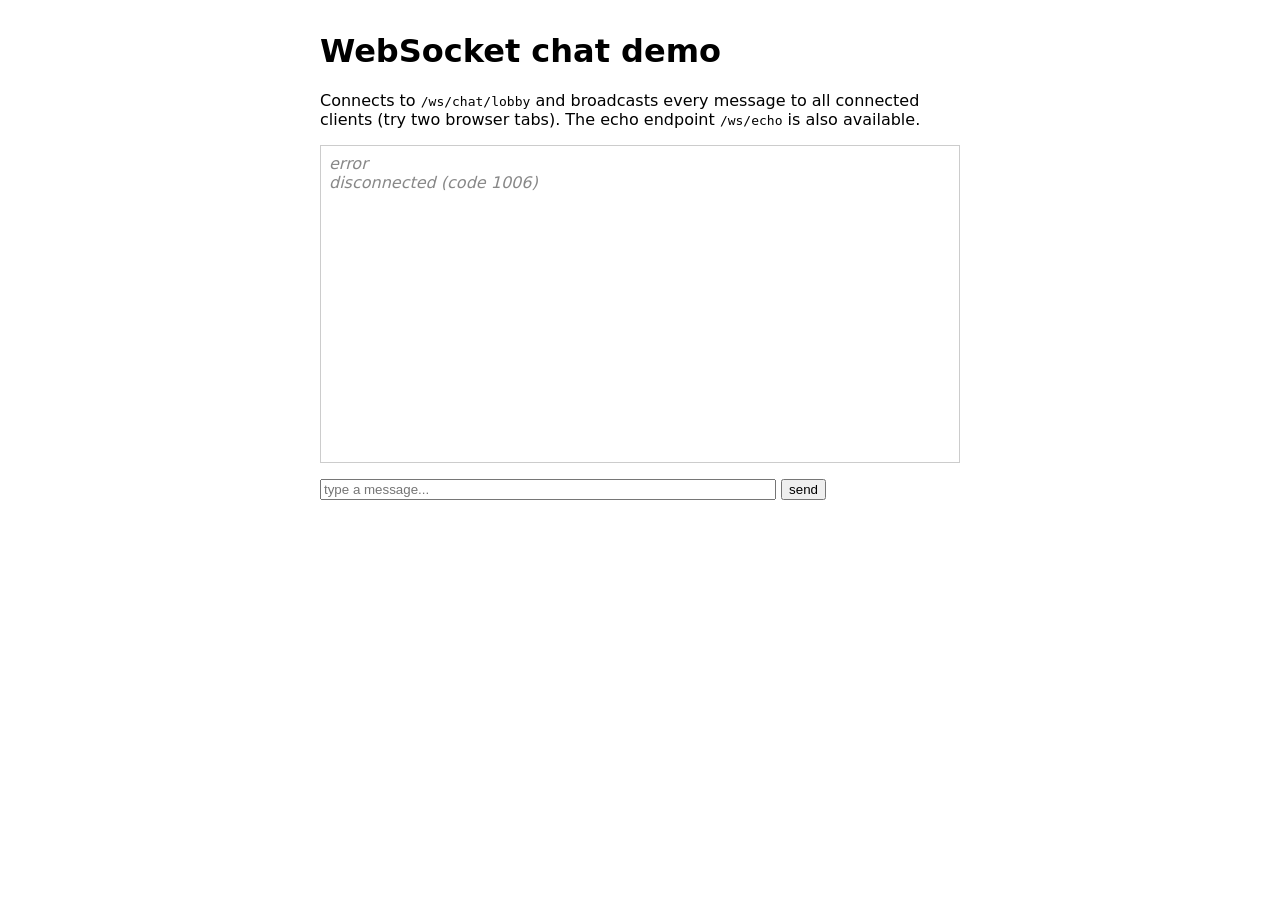
==== examples/www/ws.html @ 6ad6c21b "multithreading + websockets" ====
<!doctype html>
<html lang="en">
<head>
<meta charset="utf-8">
<title>c-http WebSocket demo</title>
<style>
  body { font-family: system-ui, sans-serif; max-width: 640px; margin: 2rem auto; padding: 0 1rem; }
  #log { border: 1px solid #ccc; height: 300px; overflow-y: auto; padding: .5rem; margin: 1rem 0; }
  .me { color: #080; }
  .sys { color: #888; font-style: italic; }
  input { width: 70%; }
</style>
</head>
<body>
<h1>WebSocket chat demo</h1>
<p>
  Connects to <code>/ws/chat/lobby</code> and broadcasts every message
  to all connected clients (try two browser tabs).
  The echo endpoint <code>/ws/echo</code> is also available.
</p>
<div id="log"></div>
<input id="msg" placeholder="type a message..." autocomplete="off">
<button id="send">send</button>

<script>
const log = (text, cls) => {
  const line = document.createElement("div");
  if (cls) line.className = cls;
  line.textContent = text;
  document.getElementById("log").appendChild(line);
  log_scroller.scrollTop = log_scroller.scrollHeight;
};
const log_scroller = document.getElementById("log");

let ws = new WebSocket(
  (location.protocol === "https:" ? "wss://" : "ws://") +
  location.host + "/ws/chat/lobby"
);
ws.onopen = () => log("connected", "sys");
ws.onclose = (e) => log("disconnected (code " + e.code + ")", "sys");
ws.onerror = () => log("error", "sys");
ws.onmessage = (e) => log(e.data);

document.getElementById("send").onclick = send;
document.getElementById("msg").addEventListener("keydown", (e) => {
  if (e.key === "Enter") send();
});
function send() {
  const input = document.getElementById("msg");
  if (input.value === "") return;
  ws.send(input.value);
  log("me: " + input.value, "me");
  input.value = "";
}
</script>
</body>
</html>
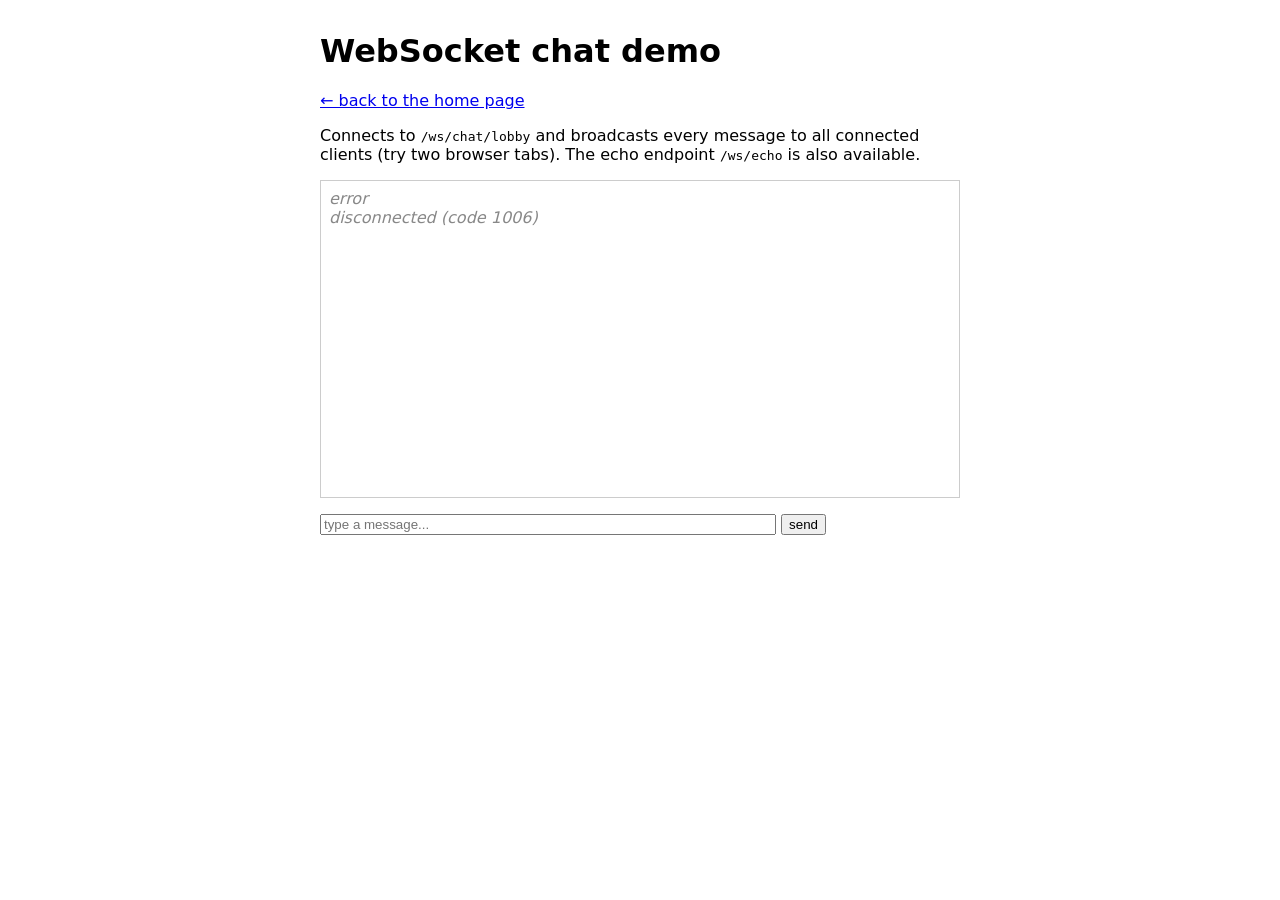
==== commit e68d0e09: "chat fix" ====
--- a/examples/www/ws.html
+++ b/examples/www/ws.html
@@ -13,6 +13,9 @@
 </head>
 <body>
 <h1>WebSocket chat demo</h1>
+<p>
+  <a href="/">&larr; back to the home page</a>
+</p>
 <p>
   Connects to <code>/ws/chat/lobby</code> and broadcasts every message
   to all connected clients (try two browser tabs).
